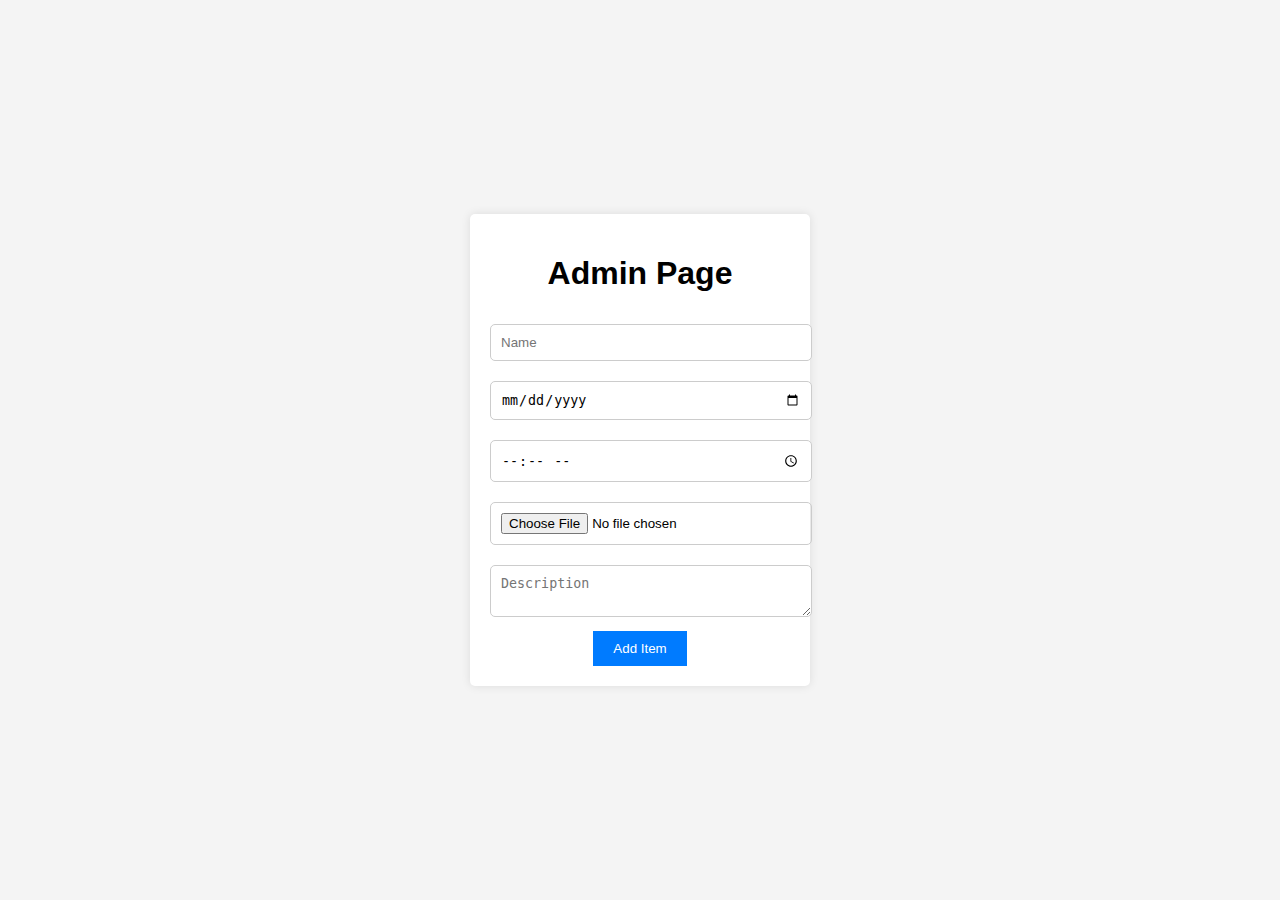
==== admin.html @ 2eda866b "Add files via upload" ====
<!DOCTYPE html>
<html lang="en">
<head>
    <meta charset="UTF-8">
    <meta name="viewport" content="width=device-width, initial-scale=1.0">
    <title>Admin Page</title>
    <link rel="stylesheet" href="user.css">
</head>
<body>
    <div class="container">
        <h1>Admin Page</h1>
        <form id="admin-form">
            <input type="text" id="name" placeholder="Name" required>
            <input type="date" id="date" required>
            <input type="time" id="time" required>
            <input type="file" id="image" accept="image/*" required>
            <textarea id="description" placeholder="Description" required></textarea>
            <button type="submit">Add Item</button>
        </form>
    </div>
    <a href="index.html"></a>
    <script src="admin.js"></script>
</body>
</html>
---- user.css ----
/* styles.css */
body {
    font-family: Arial, sans-serif;
    background: #f4f4f4;
    display: flex;
    justify-content: center;
    align-items: center;
    height: 100vh;
    margin: 0;
}

.container {
    background: #fff;
    padding: 20px;
    border-radius: 5px;
    box-shadow: 0 0 10px rgba(0, 0, 0, 0.1);
    text-align: center;
    width: 300px;
}

input, textarea {
    width: 100%;
    padding: 10px;
    margin: 10px 0;
    border: 1px solid #ccc;
    border-radius: 5px;
}

button {
    padding: 10px 20px;
    border: none;
    background: #007BFF;
    color: white;
    cursor: pointer;
}

button:hover {
    background: #0056b3;
}
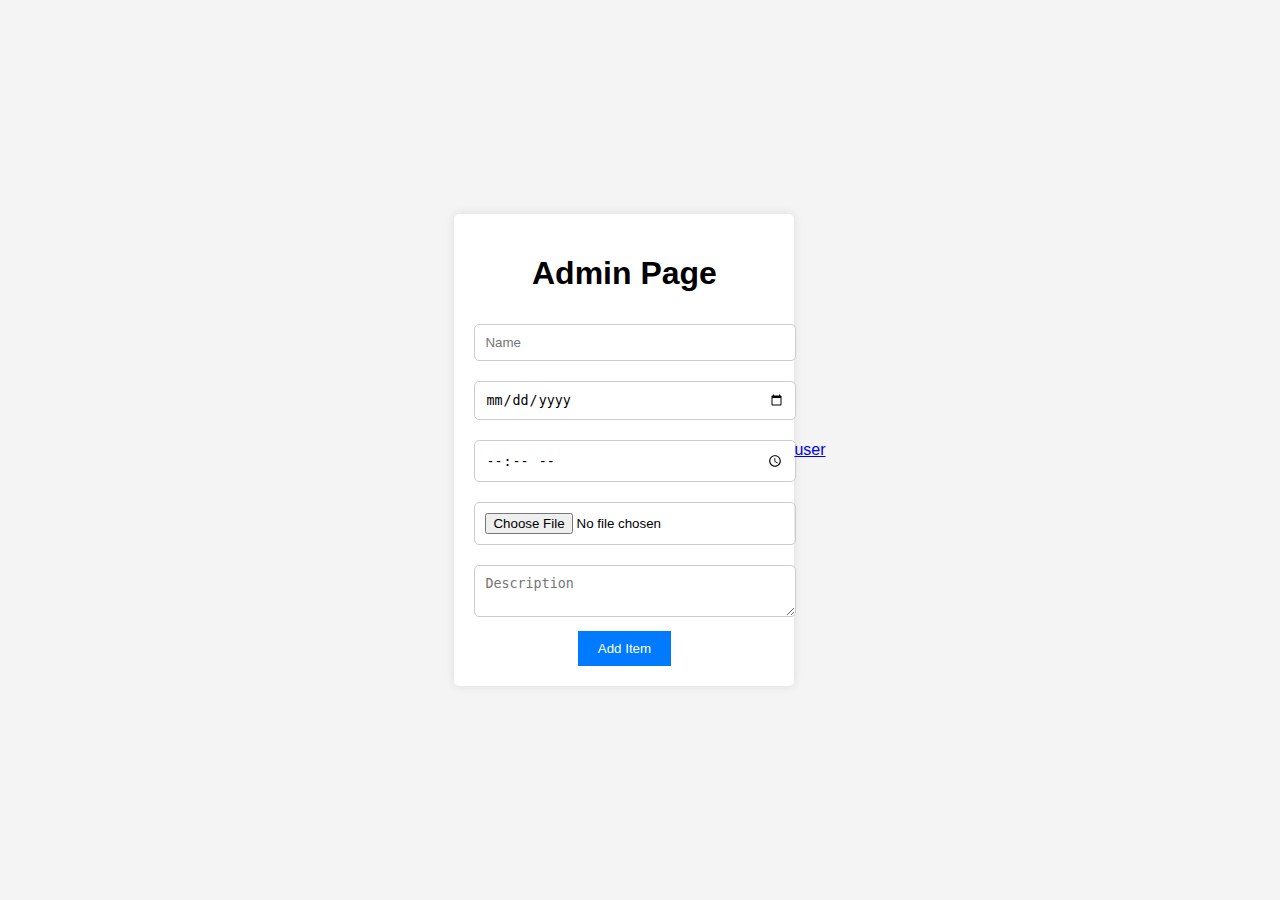
==== commit 507ee9b6: "Update admin.html" ====
--- a/admin.html
+++ b/admin.html
@@ -18,7 +18,7 @@
             <button type="submit">Add Item</button>
         </form>
     </div>
-    <a href="index.html"></a>
+    <a href="index.html">user</a>
     <script src="admin.js"></script>
 </body>
 </html>
